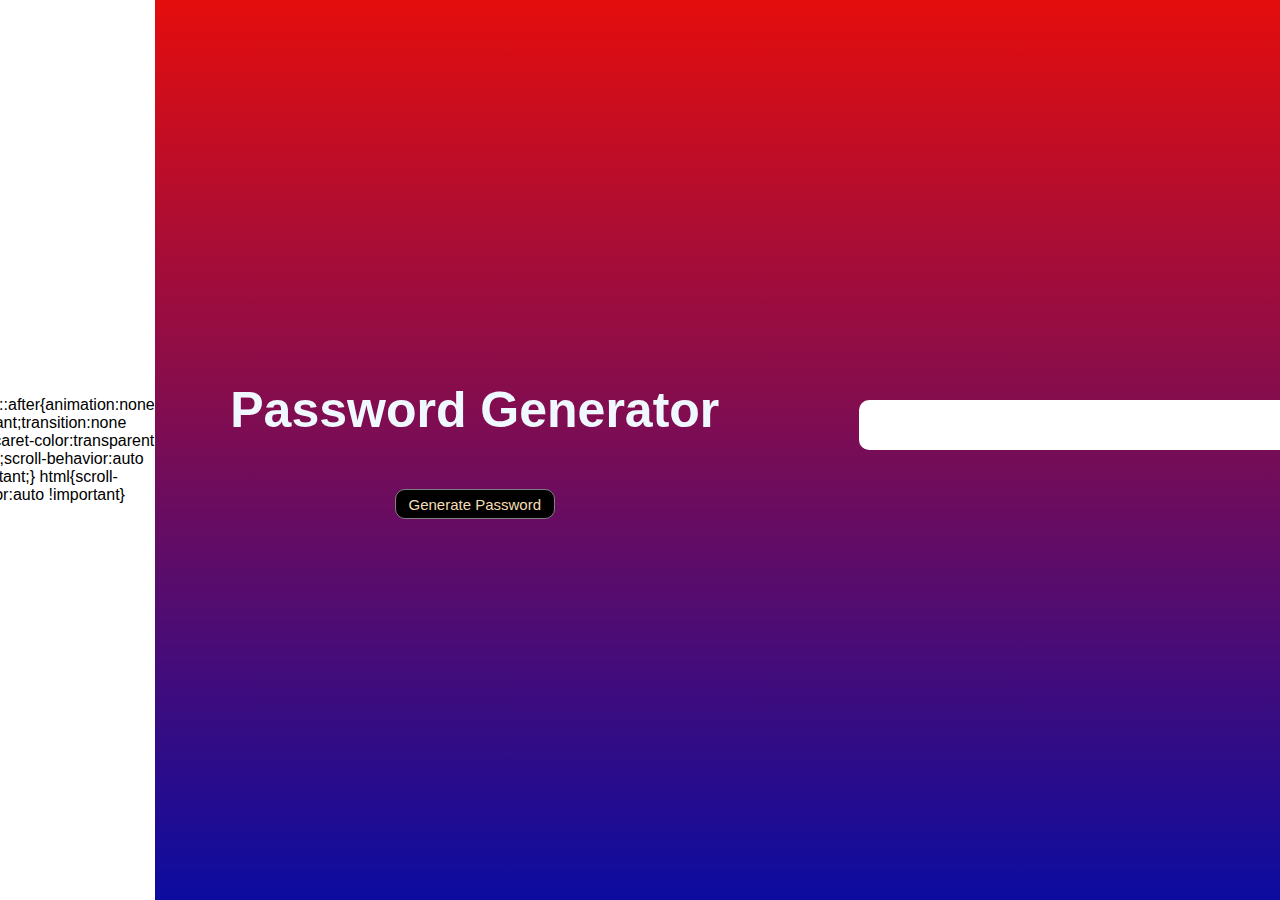
==== passwordgenerator/index.html @ 7fde120d "Update and rename passwordgenerator.html to index.html" ====
<!DOCTYPE html>
<html lang="en">
<head>
    <meta charset="UTF-8">
    <meta name="viewport" content="width=device-width, initial-scale=1.0">
    <title>Password Generator</title>
    <link rel="stylesheet" href="passwordgenerator.css">
</head>
<body>
    <div class="body">
        <div class="box b1">
            <h1>Password Generator</h1>
            <button onclick="gen()">Generate Password</button>
        </div>
        <div class="box b2" >
            <input type="text" id="output" readonly ></input>
            <button id='show' onclick="show()">Show Password</button>
        </div>
    </div>
</body>
<script src="passwordgenerator.js"></script>
</html>
---- passwordgenerator/passwordgenerator.css ----
* {
    margin: 0;
    padding: 0;
    display: flex;
    justify-content: center;
    align-items: center;
    text-align: center;
    font-family: 'Nunito Sans', sans-serif;
}

.body {
    width: 100vw;
    height: 100vh;
    background: linear-gradient(rgb(228, 13, 13), rgb(12, 12, 160));
}

.box {
    flex-direction: column;
    width: 50%;
    height: 100vh;
    /* padding: 2.5%; */
}

.b1 h1 {
    color: aliceblue;
    font-size: 50px;
}

.b1 button {
    margin-top: 50px;
    width: 160px;
    height: 30px;
    border: 1px grey solid;
    border-radius: 10px;
    background-color: black;
    color: wheat;
    font-size: 15px;
}

#output {
    border: none;
    border-radius: 10px;
    width: 80%;
    height: 50px;
    font-size: 30px;
}

#show {
    visibility: hidden;
    margin-top: 20px;
    width: 150px;
    height: 30px;
    border: 1px grey solid;
    border-radius: 10px;
    background-color: black;
    color: wheat;
    font-size: 15px;
}

@media (max-width:500px) {
    .body {
        flex-direction: column;
    }
}
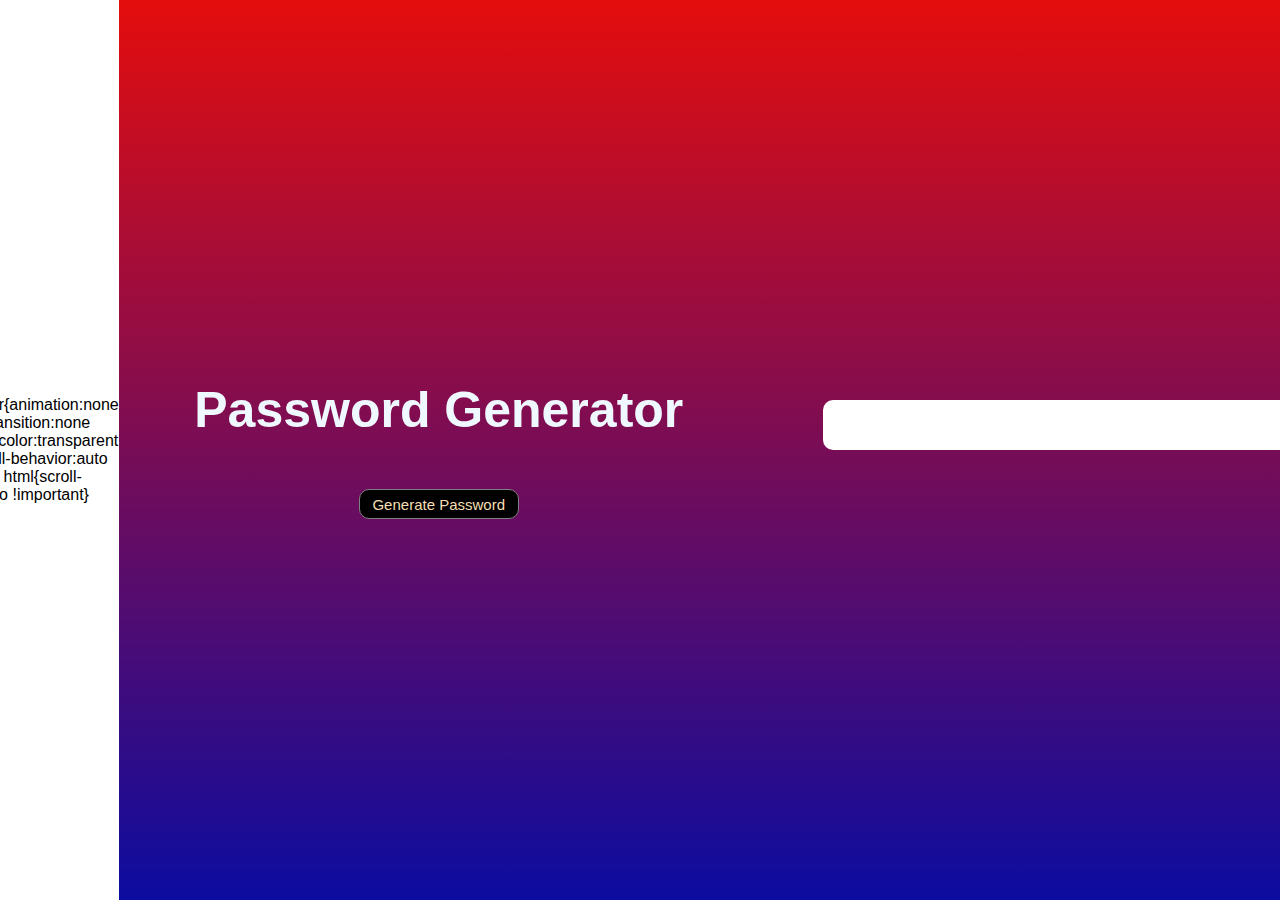
==== commit 68538431: "Update index.html" ====
--- a/passwordgenerator/index.html
+++ b/passwordgenerator/index.html
@@ -3,7 +3,7 @@
 <head>
     <meta charset="UTF-8">
     <meta name="viewport" content="width=device-width, initial-scale=1.0">
-    <title>Password Generator</title>
+<!--    <title>Password Generator</title>-->
     <link rel="stylesheet" href="passwordgenerator.css">
 </head>
 <body>
